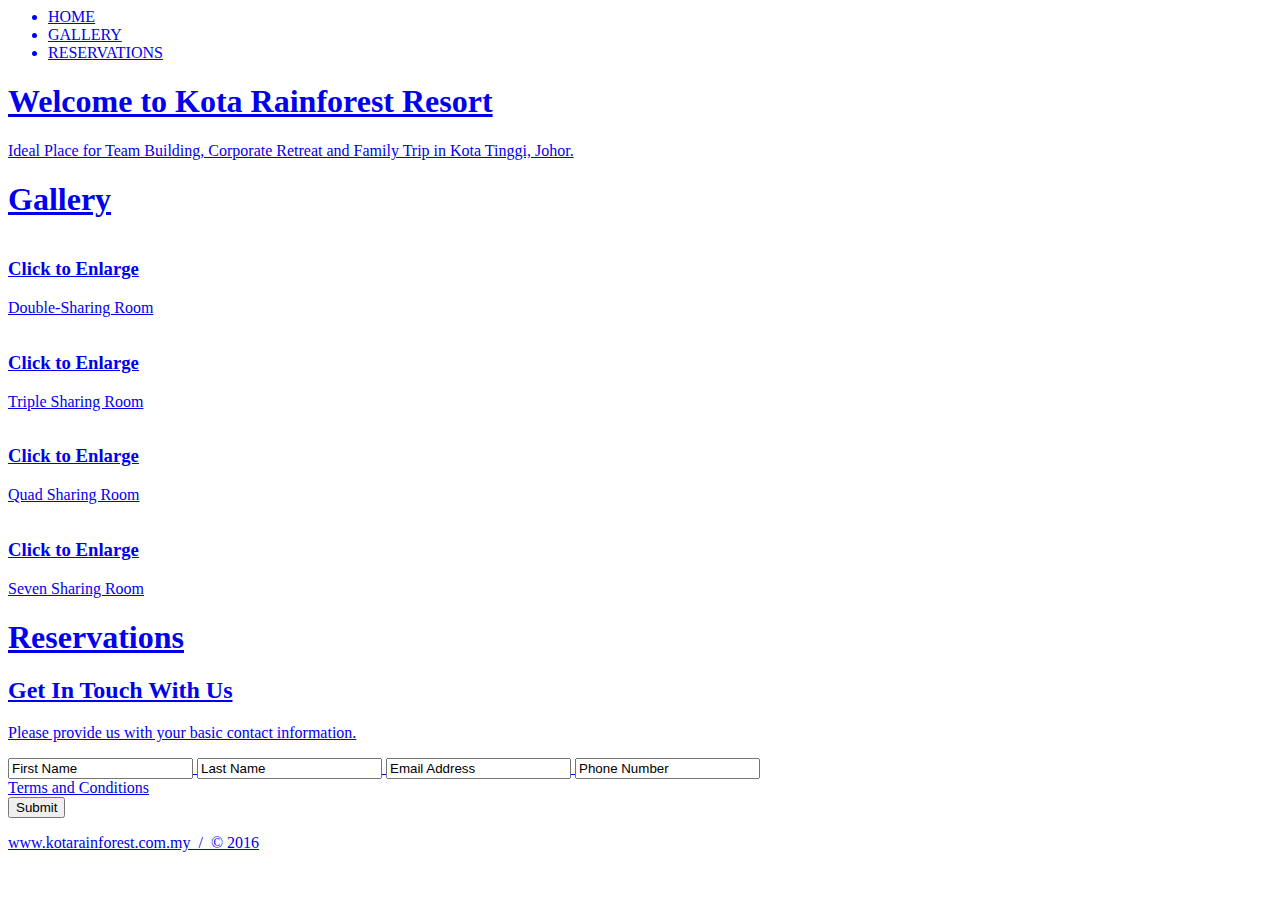
==== Web_Development/Project/CSS Module 3/html/one_page_website.html @ 5b221554 "Rearrange" ====
<DOCTYPE html>
<html lang="en">
	<head>
		<meta charset="utf-8">
		<title>Kota Rainforest Resort</title>
		<link rel="stylesheet" href="../css/one_page_website.css">
	</head>
	<body>
	
		<!--NAV-->
		<div>
			<div>
				<ul>
					<a href="#home" id="link"><li>HOME</li></a>
					<a href="#gallery" id="link"><li>GALLERY</li></a>
					<a href="#contact" id="link"><li>RESERVATIONS</li>
				</ul>
			</div>
		</div>
		<!--END NAV-->
		
		<!--HOME-->
		<div id="home">
			<div>
				<div>
					<h1>Welcome to Kota Rainforest Resort</h1>
					<p>Ideal Place for Team Building, Corporate Retreat and Family Trip in Kota Tinggi, Johor.</p>
				</div>
			</div>
		</div>
		<!--HOME-->
		
		<!--GALLERY-->
		<section>
			<div id="Gallery">
				<h1>Gallery</h1>
				<div>
					<!--PHOTO-CONTAINER 1-->
					<div>
						<div>
							<img src="../images/one-page-website/pic_1.jpg" alt="">
							<div>
								<h3>Click to Enlarge</h3>
								<p>Double-Sharing Room</p>
							</div>
						</div>
					</div>
					<!--END PHOTO-CONTAINER 1-->
					
					<!--PHOTO-CONTAINER 2-->
					<div>
						<div>
							<img src="../images/one-page-website/pic_2.jpg" alt="">
							<div>
								<h3>Click to Enlarge</h3>
								<p>Triple Sharing Room </p>
							</div>
						</div>
					</div>
					<!--END PHOTO-CONTAINER 2-->
					
					<!--PHOTO-CONTAINER 3-->
					<div>
						<div>
							<img src="../images/one-page-website/pic_3.jpg" alt="">
							<div>
								<h3>Click to Enlarge</h3>
								<p>Quad Sharing Room </p>
							</div>
						</div>
					</div>
					<!--END PHOTO-CONTAINER 3-->
					
					<!--PHOTO-CONTAINER 4-->
					<div>
						<div>
							<img src="../images/one-page-website/pic_4.jpg" alt="">
							<div>
								<h3>Click to Enlarge</h3>
								<p>Seven Sharing Room </p>
							</div>
						</div>
					</div>
					<!--END PHOTO-CONTAINER 4-->
				</div>
			</div>
		</section>
		<!--END GALLERY-->
		
		<!--RSVP-->
		<section>
			<div id="contact">
				<div>
					<h1>Reservations</h1>
					<div>
						<h2>Get In Touch With Us
						</h2>
						<p>
							Please provide us with your basic contact information.
						</p>
						<div>
							<form action="" method="post">
								<input class="rsvp" type="text" value="First Name">
								<input class="rsvp" type="text" value="Last Name">
								<input class="rsvp" type="text" value="Email Address">
								<input class="rsvp" type="text" value="Phone Number">
								<div class="form-spacer">
									<label class="terms">Terms and Conditions</label>
								</div>
								<div>
									<input type="submit" value="Submit">
								</div>
							</form>
						</div>
					</div>
				</div>
			</div>
		</section>
		<!--END RSVP-->
		
		<!--FOOTER-->
		<div>
			www.kotarainforest.com.my &nbsp;/&nbsp; &copy; 2016
		</div>
		<!--END FOOTER-->
		
	</body>
</html>
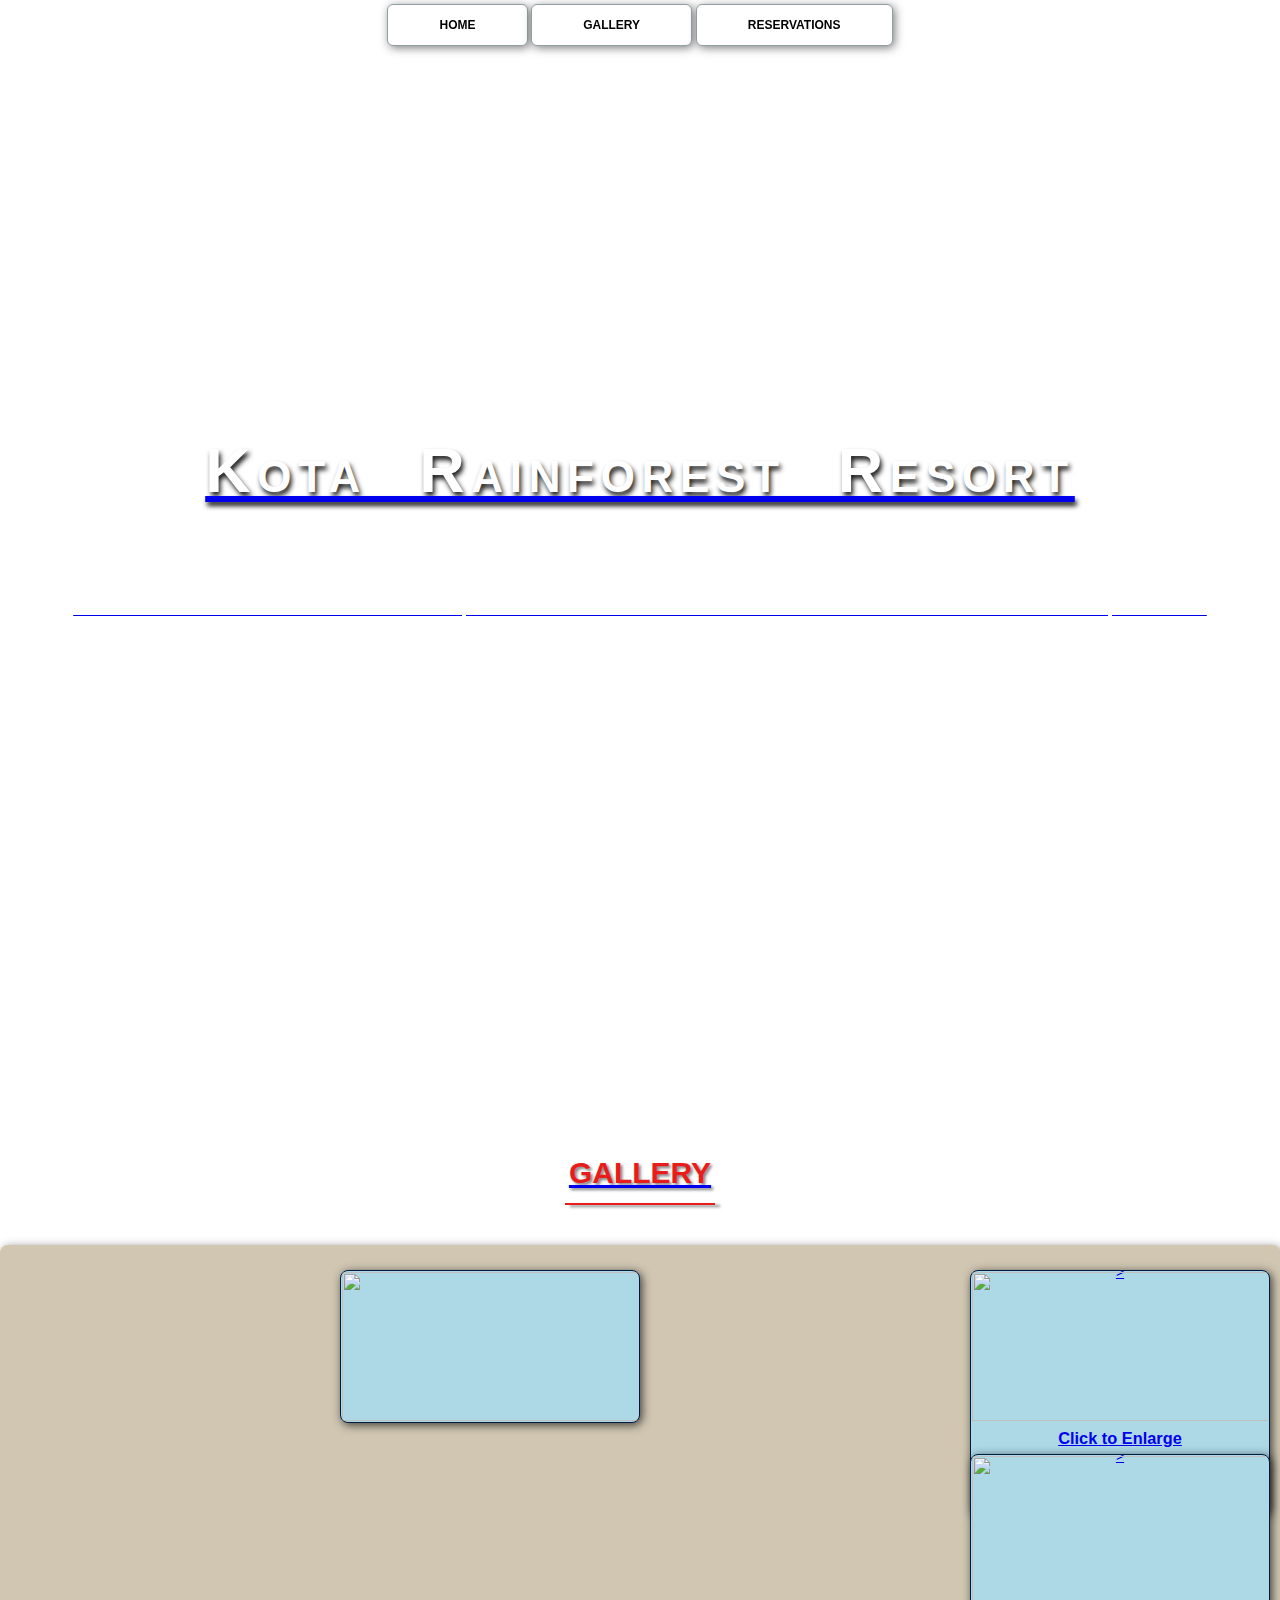
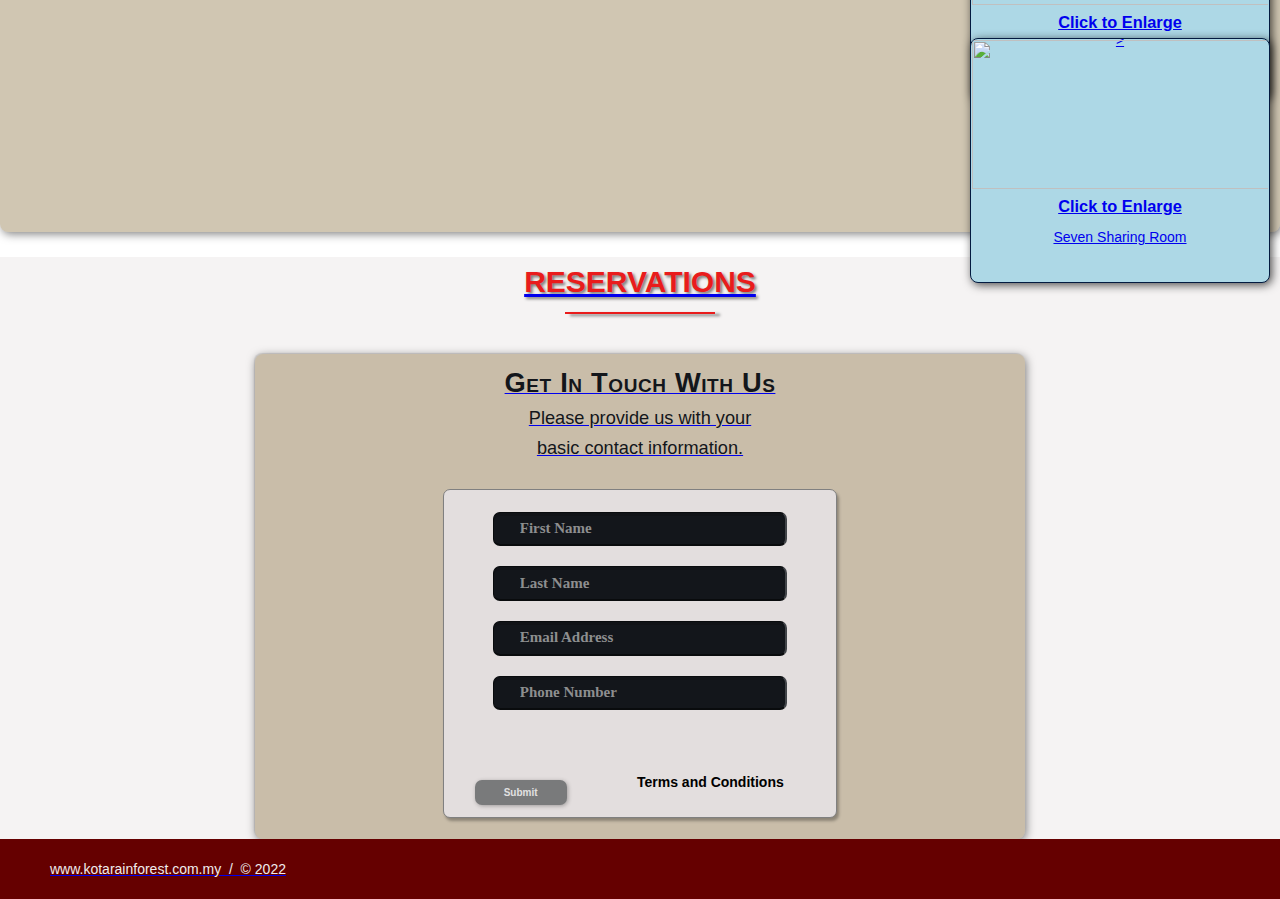
==== commit c572e70f: "one-page-assignment" ====
--- a/Web_Development/Project/CSS Module 3/html/one_page_website.html
+++ b/Web_Development/Project/CSS Module 3/html/one_page_website.html
@@ -8,9 +8,9 @@
 	<body>
 	
 		<!--NAV-->
-		<div>
-			<div>
-				<ul>
+		<div class="wrap">
+			<div class="menu-container">
+				<ul class="menu">
 					<a href="#home" id="link"><li>HOME</li></a>
 					<a href="#gallery" id="link"><li>GALLERY</li></a>
 					<a href="#contact" id="link"><li>RESERVATIONS</li>
@@ -21,10 +21,10 @@
 		
 		<!--HOME-->
 		<div id="home">
-			<div>
-				<div>
-					<h1>Welcome to Kota Rainforest Resort</h1>
-					<p>Ideal Place for Team Building, Corporate Retreat and Family Trip in Kota Tinggi, Johor.</p>
+			<div class="container">
+				<div class="text-center">
+					<h1 class="head-main">Kota Rainforest Resort</h1>
+					<span class="head-sub">Ideal Place for Team Building, Corporate Retreat and Family Trip in Kota Tinggi, Johor.</span>
 				</div>
 			</div>
 		</div>
@@ -32,14 +32,16 @@
 		
 		<!--GALLERY-->
 		<section>
-			<div id="Gallery">
-				<h1>Gallery</h1>
-				<div>
+			<div id="gallery">
+				<div class="container"></div>
+				<h2>Gallery</h2>
+				<div class="flex-container">
+
 					<!--PHOTO-CONTAINER 1-->
-					<div>
-						<div>
+					<div class="photo-container">
+						<div class="photo">
 							<img src="../images/one-page-website/pic_1.jpg" alt="">
-							<div>
+							<div class="photo-overlay">
 								<h3>Click to Enlarge</h3>
 								<p>Double-Sharing Room</p>
 							</div>
@@ -49,7 +51,8 @@
 					
 					<!--PHOTO-CONTAINER 2-->
 					<div>
-						<div>
+						<div class="photo-container">
+							<div class="photo">>
 							<img src="../images/one-page-website/pic_2.jpg" alt="">
 							<div>
 								<h3>Click to Enlarge</h3>
@@ -61,7 +64,8 @@
 					
 					<!--PHOTO-CONTAINER 3-->
 					<div>
-						<div>
+						<div class="photo-container">
+							<div class="photo">>
 							<img src="../images/one-page-website/pic_3.jpg" alt="">
 							<div>
 								<h3>Click to Enlarge</h3>
@@ -73,7 +77,8 @@
 					
 					<!--PHOTO-CONTAINER 4-->
 					<div>
-						<div>
+						<div class="photo-container">
+							<div class="photo">>
 							<img src="../images/one-page-website/pic_4.jpg" alt="">
 							<div>
 								<h3>Click to Enlarge</h3>
@@ -90,15 +95,15 @@
 		<!--RSVP-->
 		<section>
 			<div id="contact">
-				<div>
-					<h1>Reservations</h1>
-					<div>
-						<h2>Get In Touch With Us
-						</h2>
-						<p>
+				<div class="container">
+                    <div class="heading-padding">
+					<h2 class="heading-padding">Reservations</h2>
+					<div class="reservation">
+						<h4><span>Get In Touch With Us</span>
+						<p class="rsvp-text">
 							Please provide us with your basic contact information.
 						</p>
-						<div>
+						<di class="form-rsvp">
 							<form action="" method="post">
 								<input class="rsvp" type="text" value="First Name">
 								<input class="rsvp" type="text" value="Last Name">
@@ -107,7 +112,7 @@
 								<div class="form-spacer">
 									<label class="terms">Terms and Conditions</label>
 								</div>
-								<div>
+								<div class="submit">
 									<input type="submit" value="Submit">
 								</div>
 							</form>
@@ -119,8 +124,8 @@
 		<!--END RSVP-->
 		
 		<!--FOOTER-->
-		<div>
-			www.kotarainforest.com.my &nbsp;/&nbsp; &copy; 2016
+		<div id="footer">
+			www.kotarainforest.com.my &nbsp;/&nbsp; &copy; 2022
 		</div>
 		<!--END FOOTER-->
 		
--- a/Web_Development/Project/CSS Module 3/css/one_page_website.css
+++ b/Web_Development/Project/CSS Module 3/css/one_page_website.css
@@ -0,0 +1,397 @@
+html {
+    font-family: sans-serif;
+    font-size: 62.5%;
+    -webkit-top-highlight-color: rgba(0,0,0,0);
+    -webkit-text-size-adjust: 100%;
+    -ma-text-size-adjust: 100%
+}
+
+body {
+    font-size: 14px;
+    margin: 0;
+    font-family:"helvetica Heue","Arial";
+    line-height: 1.42857143;
+    color: #333;
+    background-color: #fff;
+}
+
+.text-center {
+    text-align: center;
+}
+
+.wrap {
+    height:100%;
+    width: 100%;
+    position: absolute;
+    /*this ensure that the images cannot render outside of their container without forcing any scrollbars*/
+    overflow: hidden;
+    top: 0;
+    left: 0;
+    text-align: center;
+}
+
+.container {
+    padding-right: 15px;
+    padding-left: 15px;
+    margin-right: auto;
+    margin-left: auto;
+}
+
+
+.row {
+    margin-right: -15px;
+    margin-left: -15px;
+}
+
+.clearfix:after,
+.container:after,
+.navbar:after {
+    clear: both;
+    display: table;
+    content: "";
+}
+
+.navbar {
+    height: 105px;
+    max-height: 340px;
+    display: block;
+}
+
+
+p {
+    font-weight: 300;
+    line-height: 30px;
+    padding-bottom: 15px;
+}
+
+footer,
+nav {
+    display: block;
+}
+
+/*----NAV----*/
+.menu {
+    color: #f00;
+    font: bold 12px/10px sans-serif;
+    text-align: center;
+    display: inline;
+    margin: 0%auto;
+    padding: 0;
+    list-style: none;
+    text-decoration: none;
+}
+
+.menu li{
+    color: #000;
+    background-color: rgba(255,255,255,1);
+    display: inline-block;
+    margin: 0%auto;
+    position: relative;
+    padding: 15px 4%;
+    border: 1px solid #909FA2;
+    box-shadow: 2px 2px 10px 0 rgba(0,0,0,0.5);
+    border-radius: 6px;
+    /*background-color: #052154;*/
+    cursor: pointer;
+    transition-property: background;
+    transition-duration: .4s;
+    transition-delay: 0x;
+    transition-timing-function: ease-in-out;
+}
+
+.menu li:hover {
+    color: #f00;
+    background-color: rgba(100,65,0,.3);
+}
+
+.menu-container {
+    max-height: 340px;
+    margin: 04 auto;
+    content: "";
+    /*top: 0;
+    left: ; */
+    /*position: absolute; */ /* to the top edge of the screen */
+    width: 100%;
+    position: fixed;
+    z-index: 100;
+    /*background-color: rgba(255, 255, 255, 0.5)*/
+}
+
+/*----NAV-END------*/
+
+/*-----HOME------*/
+
+#home {
+    background: url(../images/one-page-website/kota-rainforest-resort.jpg) no-repeat 50% 50%;
+    background-attachment: fixed;
+    -webkit-background-size: cover;
+    -moz-background-size: cover;
+    -o-background-size: cover;
+    background-size: cover;
+    width: 100%;
+    display: block;
+    height: auto;
+    padding-top: 350px; /*This is spacer before the Main title Logo */
+    padding-bottom: 500px; /*This is spacer after the Main title Logo */
+    color: white;
+}
+
+.head-main {
+    font-size: 4.5em;
+    text-shadow: 2px 4px 5px rgba(0,0,0,0.9);
+    font-variant: small-caps;
+    color: #fff;
+    letter-spacing: 5pt;
+    word-spacing: 21pt;
+    text-align: left;
+    font-family: impact, sans-serif;
+    line-height: 2;
+    font-weight: 900;
+    border: 5px double #fff;
+    padding: 10px;
+    text-align: center;
+}
+
+.head-sub {
+    font-size: 23px;
+    font-weight: 500;
+    padding: 50px 20px 10px 20px;
+    text-transform: uppercase;
+}
+
+/*----HOME----*/
+
+/*----GALLERY----*/
+
+h2 {
+    line-height: 50px;
+    font-weight: 900;
+    font-size: 30px;
+    text-transform: uppercase;
+    text-align: center;
+    color: #E91C1C;
+    text-shadow: 2px 2px 3px rgba(0,0,0,0.5);
+}
+
+h2::after { /*This is the underline*/
+    display: block;
+    content: "";
+    height: 2px;
+    width: 150px;
+    background: #E91C1C;
+    margin: 5px auto 40px;
+    box-shadow: 5px 2px 3px rgba(0,0,0,0.5);
+}
+
+.photo {
+    position: relative;
+    line-height: 0;
+    margin-bottom: 2px;
+    overflow: hidden;
+    border-radius: 8px;
+    padding: 1px;
+    border: 1px solid #021a40;
+    background-color: lightblue;
+    box-shadow: 2px 2px 10px 0 rgba(0,0,0,0.7);
+}
+
+.photo-container {
+    text-align: center;
+    margin: 15px auto;
+    width: 300px;
+    height: 169px;
+}
+
+.photo-container img {
+    max-width:100%;
+    width: 300px;
+    height: 149px;
+}
+
+.photo-overlay {
+    color: #fff;
+    position: absolute;
+    top: 0;
+    right: 0;
+    bottom: 0;
+    left: 0;
+    padding-left: 20px;
+    padding-right: 20px;
+    justify-content: center; /*For centering text inside .photo-overlay */
+    align-items: center;
+    background: rgba(0,0,0,.5);
+}
+
+.whte-head {
+    color: #C9BDAA;
+    margin-top: 5%;
+}
+
+/* PHOTO OVERLAY TRANSITIONS */
+.photo-overlay {
+    opacity: 0;
+    transition: opacity .5s;
+    border-radius: 10px;
+    cursor: pointer;
+}
+
+.photo-overlay:hover {
+    opacity: 1;
+}
+
+.photo img {
+    transition: transform .5s;
+    transform-origin: 50% 50%;
+}
+
+.flex-container {
+    display: -webkit-flex;
+    display: flex;
+    flex-wrap: wrap;
+    padding: 10px;
+    border-radius: 8px;
+    margin: 0px auto;
+    background-color: rgba(100,65,0,.3);
+    box-shadow: 2px 2px 10px 0 rgba(0,0,0,0.5);
+}
+
+/*----RSVP-----*/
+#contact {
+    background-color: #f5f3f3;
+}
+
+.reservation {
+    width: 60%;
+    padding: 10px;
+    border-radius: 8px;
+    margin: 0px auto;
+    background-color: rgba(100,65,0,.3);
+    box-shadow: -1px -1px 1px 0 rgba(0,0,0,0.1), 1px 2px 10px 0 rgba(0,0,0,0.5);
+}
+
+.reservation h4 {
+    width: 70%;
+    text-align: center;
+    margin: 0 auto;
+    color: #13161B;
+    font-weight: 500;
+    font-size: 1.3em;
+    letter-spacing: 0pt;
+    word-spacing: 0pt;
+}
+
+.reservation h4 span {
+    width: 70%;
+    text-align: center;
+    margin: 0 auto;
+    color: #13161B;
+    font-weight: 900;
+    font-size: 1.5em;
+    font-variant: small-caps;
+    letter-spacing: .4pt;
+    word-spacing: .3pt;
+}
+
+.reservation p {
+    color: #13161B;
+    width: 50%;
+    margin: 0 auto;
+    text-align: center;
+}
+
+.reservation form {
+    font-size: 15px;
+    outline: none;
+    font-weight: 600;
+    color: #8D8E8F;
+    padding: 12px 12px;
+    width: 70%;
+    border: 1px solid #808080;
+    margin: 2% auto;
+    border-radius: 7px;
+    background: rgb(227,222,222);
+    box-shadow: 2px 3px 3px 0px rgba(0,0,0,0.3);
+    font-family: 'Raleway', sans-serif;
+}
+
+.reservation input[type="text"] {
+    font-size: 15px;
+    outline: none;
+    font-weight: 600;
+    color: #8D8E8F;
+    padding: 2% 1% 2% 7%;
+    width: 80%;
+    border-top: 1px solid #090B0D;
+    border-right: 2px solid #424549;
+    border-bottom: 2px solid #090b0d;
+    border-left: 1px solid #090B0D;
+    margin: 10px 1mm;
+    border-radius: 7px;
+    background: #13161B;
+    box-shadow: inset 0px 3px 0px 0px rgba(5, 5, 5, 0.15);
+    font-family: 'Raleway', snas-serif;
+}
+
+.reservation input[type="text"]:hover {
+    box-shadow: 0 0 10px rgba(100,65,0,.8);
+}
+
+.form-spacer {
+    padding: 30px 39px;
+}
+
+.terms {
+    margin: 30px 1px 0 0;
+    padding-left: 52px;
+    font-size: 14px;
+    line-height: 5px;
+    color: #000;
+    cursor: pointer;
+    font-family: 'raleway', sans-serif;
+    font-weight: 600;
+    position: relative;
+    display: inline;
+    float: right;
+}
+
+.terms:hover {
+    color: orange;
+    text-decoration: underline;
+}
+
+.submit input[type="submit"] {
+    color: rgb(225,225,225);
+    cursor: pointer;
+    border: none;
+    font-weight: 900;
+    outline: none;
+    text-align: center;
+    font-family: 'Raleway', sans-serif;
+    margin: 0px  3%;
+    padding: 7px 0px;
+    width: 25%;
+    font-size: 10px;
+    transition: border-color 0.3s color 0.3s background-color 0.3s;
+    border-radius: 7px;
+    background-color: #797a7b;
+    box-shadow: 1px 1px 4px 0 rgba(0,0,0,0.3);
+}
+
+.submit input[type="submit"]:hover {
+    color: #000;
+    background-color: #8D8E8F;
+    box-shadow: inset 1px 2px 15px 0 rgba(0,0,0,0.5);
+}
+
+/*----END RSVP----*/
+
+/*----FOOTER-----*/
+#footer {
+    background-color:rgba(100.65.0,.3);
+    color: rgb(240, 236, 236);
+    text-shadow: 2px 2px 6px 0 (0,0,0,0.4);
+    padding: 20px 50px 20px 50px;
+    text-align: left;
+}
+/*----END FOOTER-----*/
+
